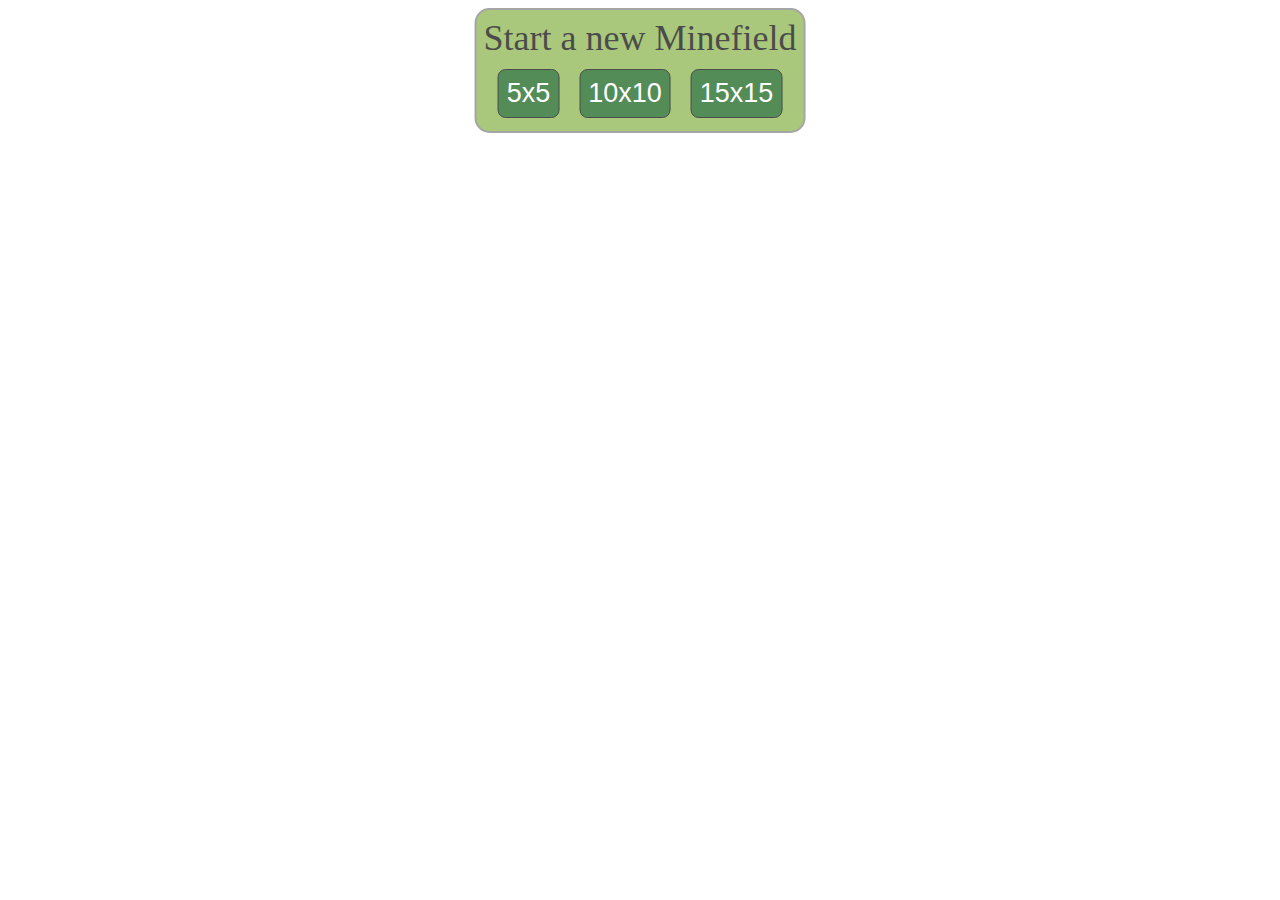
==== index.html @ 929b083c "CU-868bymg66: pages: static_path var" ====
<!DOCTYPE html>
<html>
<head>
    <link rel="stylesheet" type="text/css" href="HexMines/static/buttons.css" >
    <link rel="shortcut icon" type="image/png" href="HexMines/static/favico.svg" >

    <script> var static_path="/HexMines" </script>
</head>
<body>

<div class="centered_horiz start_container" id="start_div">
    <p class="start_txt" id="start_lbl"> Start a new Minefield </p>
    <button class="button button_start" id="Start_5" onclick="strt(5)">5x5</button>
    <button class="button button_start" id="Start_10" onclick="strt(10)">10x10</button>
    <button class="button button_start" id="Start_15" onclick="strt(15)">15x15</button>
    
</div>




<div class="centered minefield_container" id="minefield_div">

    <canvas class="animated_canvas" id="minefield_canvas" width="2" height="2">
    </canvas> 
    
</div>

<script src="HexMines/static/map_classes.js"></script>
<script src="HexMines/static/minefield_start.js"></script>


</body>
</html>
---- HexMines/static/buttons.css ----
.minefield_container {
    opacity: 0.0;
    background-color: #c4daa2;
    padding: 15px;
    border: 2px solid grey;
    border-radius: 30px;
    /* margin: 3px; */
    display: none;

    transition: opacity .5s ease-in;
}
.start_container {
    opacity: 0.7;
    background-color: #85b144;
    padding: 5px;
    border: 2px solid grey;
    border-radius: 15px;
    /* margin-bottom: 5px; */
    transition: transform .5s;
}

.centered {
    position: absolute;
    left: 50%;
    top: 50%;
    transform: translate(-50%, -50%);
    text-align: center;
}
.centered_horiz {
    position: absolute;
    left: 50%;
    transform: translate(-50%, 0%);
    text-align: center;
}

.start_txt {
    font-size: min(clamp(30px, 8vw, 100px), max(30px, 4vh));
    opacity: 1;
    margin: 2px;
}

.animated_canvas{
    border:3px solid #aec987;
}

.button_light_grey {background-color: #e7e7e7; color:black}

.button {
    border: 1px solid black;
    border-radius: 5px;
    color: black;
    padding: 5px 5px;
    text-align: center;
    text-decoration: none;
    display: inline-block;
    font-size: 14px;
    margin: 4px 4px;
    cursor: pointer;
}

.button_start {
    opacity: 1;
    background-color: #0B5C11;
    color:white;
    font-size: min(clamp(20px, 6vw, 75px), max(20px, 3vh));
    padding: 8px 8px;
    margin: 8px 8px;
    border-radius: 8px;
}

.button_greyed_out {
    background-color: #131613;
    color:grey;
}

.button_red {
    background-color: #aa2037;
    color:Black;
}

.button_yellow {
    background-color: #b89521;
    color:Black;
}
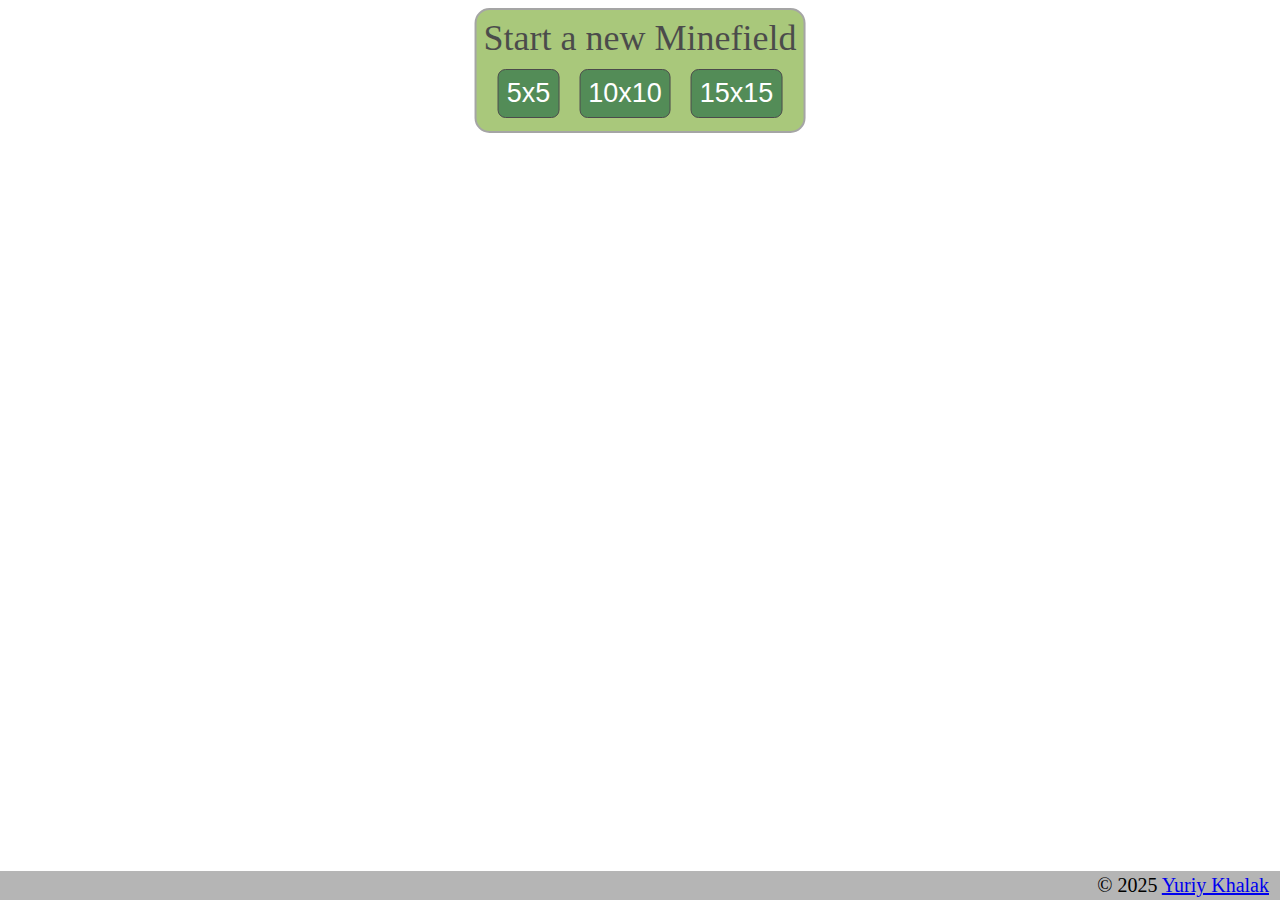
==== commit fe3a50ca: "CU-868c74fz9: Add a license" ====
--- a/index.html
+++ b/index.html
@@ -1,10 +1,16 @@
 <!DOCTYPE html>
 <html>
 <head>
+
+    <meta name="viewport" content="user-scalable=no, width=device-width, initial-scale=1, maximum-scale=1">
+    <script src="https://cdn.jsdelivr.net/npm/eruda"></script>
+    <script>eruda.init();</script>
+    <script src="https://cdnjs.cloudflare.com/ajax/libs/hammer.js/2.0.8/hammer.min.js"></script>
+    
     <link rel="stylesheet" type="text/css" href="HexMines/static/buttons.css" >
     <link rel="shortcut icon" type="image/png" href="HexMines/static/favico.svg" >
-
-    <script> var static_path="/HexMines" </script>
+    <script> var static_path="HexMines" </script>
+    
 </head>
 <body>
 
@@ -13,22 +19,32 @@
     <button class="button button_start" id="Start_5" onclick="strt(5)">5x5</button>
     <button class="button button_start" id="Start_10" onclick="strt(10)">10x10</button>
     <button class="button button_start" id="Start_15" onclick="strt(15)">15x15</button>
-    
 </div>
-
 
 
 
 <div class="centered minefield_container" id="minefield_div">
 
     <canvas class="animated_canvas" id="minefield_canvas" width="2" height="2">
-    </canvas> 
-    
+    </canvas>     
+</div>
+
+
+<!--Draw Play button on top of the canvas-->
+<div class="centered start_container init_hidden" id="play_div">
+    <button class="button button_play button_diasbled" id="play_but" onclick="play()" disabled>Play</button>
 </div>
 
 <script src="HexMines/static/map_classes.js"></script>
 <script src="HexMines/static/minefield_start.js"></script>
 
 
+<div class="license_bar" id="license_div">
+    <p xmlns:cc="http://creativecommons.org/ns#" xmlns:dct="http://purl.org/dc/terms/">
+      © 2025 <a rel="cc:attributionURL dct:creator" property="cc:attributionName" href="https://khasci.ca/">Yuriy Khalak</a>
+      <img style="height:22px!important;margin-right:3px;vertical-align:text-bottom;" src="https://mirrors.creativecommons.org/presskit/buttons/88x31/svg/by-nc-sa.svg" alt="">
+    </p> 
+</div>
+
 </body>
 </html>
--- a/HexMines/static/buttons.css
+++ b/HexMines/static/buttons.css
@@ -45,6 +45,16 @@
     border:3px solid #aec987;
 }
 
+.init_hidden {
+    opacity: 0.0;
+    transition: transform .5s;
+}
+
+.button_diasbled {
+    pointer-events: none;
+    cursor: not-allowed;
+}
+
 .button_light_grey {background-color: #e7e7e7; color:black}
 
 .button {
@@ -70,6 +80,17 @@
     border-radius: 8px;
 }
 
+.button_play {
+    opacity: 1;
+    background-color: #538C57;
+    color:white;
+    font-size: min(clamp(30px, 9vw, 113px), max(30px, 4.5vh));
+    padding: 12px 12px;
+    padding: 12px 12px;
+    border-radius: 12px;
+    margin: 15px;
+}
+
 .button_greyed_out {
     background-color: #131613;
     color:grey;
@@ -84,3 +105,18 @@
     background-color: #b89521;
     color:Black;
 }
+
+.license_bar{
+    background-color: #b5b5b5;
+    overflow: hidden;
+    position: fixed;
+    bottom: 0;
+    left: 0;
+    width: 100%;
+    font-size: 20px;
+}
+
+.license_bar p{
+    text-align: right;
+    margin: 3px;
+}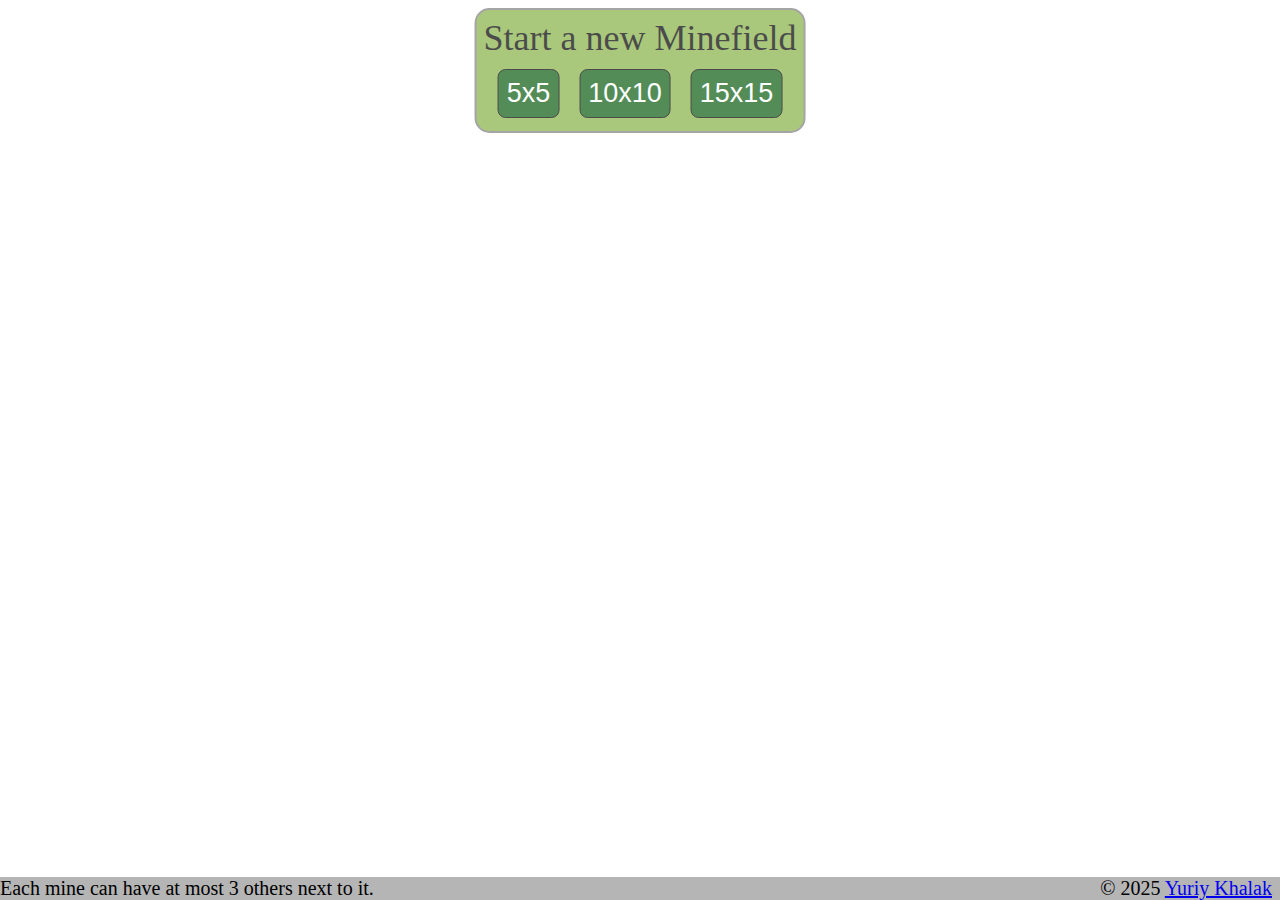
==== commit e9be0de5: "CU-868c3f29z: max 3 mines near any mine." ====
--- a/index.html
+++ b/index.html
@@ -3,8 +3,16 @@
 <head>
 
     <meta name="viewport" content="user-scalable=no, width=device-width, initial-scale=1, maximum-scale=1">
-    <script src="https://cdn.jsdelivr.net/npm/eruda"></script>
-    <script>eruda.init();</script>
+    <script>
+        (function() { //optionally load eruda for mobile debugging
+            const urlParams = new URLSearchParams(window.location.search);
+            if(urlParams.has('eruda')){
+                var src = "https://cdn.jsdelivr.net/npm/eruda";
+                document.write('<script src="' + src + '"><\/script>');
+                document.write('<script>eruda.init();<\/script>');
+            }
+        })();
+    </script>
     <script src="https://cdnjs.cloudflare.com/ajax/libs/hammer.js/2.0.8/hammer.min.js"></script>
     
     <link rel="stylesheet" type="text/css" href="HexMines/static/buttons.css" >
@@ -40,10 +48,13 @@
 
 
 <div class="license_bar" id="license_div">
-    <p xmlns:cc="http://creativecommons.org/ns#" xmlns:dct="http://purl.org/dc/terms/">
+    <span style="float:left;">
+    Each mine can have at most 3 others next to it.
+    </span>
+    <span style="float:right;" xmlns:cc="http://creativecommons.org/ns#" xmlns:dct="http://purl.org/dc/terms/">
       © 2025 <a rel="cc:attributionURL dct:creator" property="cc:attributionName" href="https://khasci.ca/">Yuriy Khalak</a>
       <img style="height:22px!important;margin-right:3px;vertical-align:text-bottom;" src="https://mirrors.creativecommons.org/presskit/buttons/88x31/svg/by-nc-sa.svg" alt="">
-    </p> 
+    </span> 
 </div>
 
 </body>
